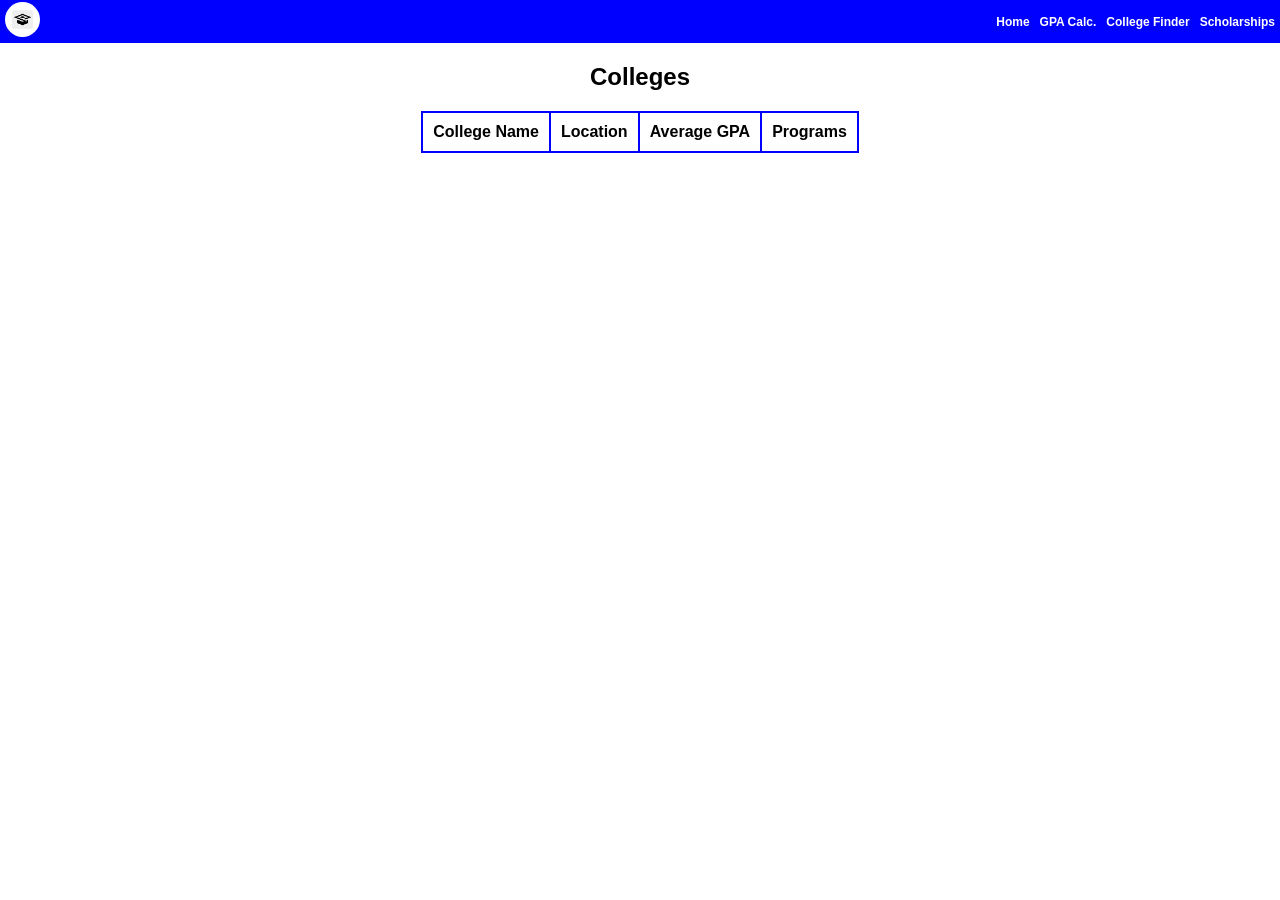
==== pages/collegeFinder.html @ cdf9012d "feat: setup college finder and scholarships pages and also data" ====
<!doctype html>
<html lang="en">
  <head>
    <meta charset="UTF-8" />
    <meta name="viewport" content="width=device-width, initial-scale=1.0" />
    <title>College Finder</title>
    <link rel="stylesheet" href="../styles/home.css" />
    <link rel="stylesheet" href="../styles/collegeFinder.css" />
    <link
      rel="apple-touch-icon"
      sizes="180x180"
      href="../assets/favicon/apple-touch-icon.png"
    />
    <link
      rel="icon"
      type="image/png"
      sizes="32x32"
      href="../assets/favicon/favicon-32x32.png"
    />
    <link
      rel="icon"
      type="image/png"
      sizes="16x16"
      href="../assets/favicon/favicon-16x16.png"
    />
    <link rel="manifest" href="../assets/favicon/site.webmanifest" />
  </head>
  <body>
    <nav>
      <div class="left-nav-section">
        <a href="home.html"
          ><img
            src="../assets/logo.png"
            alt="college launchpad logo"
            class="logo"
          />
        </a>
      </div>

      <div class="right-nav-section">
        <a href="home.html">Home</a>
        <a href="../pages/gpa-calculator.html">GPA Calc.</a>
        <a href="#">College Finder</a>
        <a href="scholarships.html">Scholarships</a>
      </div>
    </nav>

    <section>
      <h1>Colleges</h1>
      <table>
        <tr>
          <th>College Name</th>
          <th>Location</th>
          <th>Average GPA</th>
          <th>Programs</th>
        </tr>
      </table>
    </section>
  </body>
</html>
---- styles/home.css ----
body {
  margin: 0;
  font-family: Arial, Helvetica, sans-serif;
}

nav {
  background-color: blue;
  padding: 2px 5px;
  display: flex;
  justify-content: space-between;
  gap: 50px;
}

nav a {
  color: white;
  text-decoration: none;
  font-weight: bold;
  font-size: 12px;
}

.right-nav-section {
  display: flex;
  gap: 10px;
  align-items: center;
}

.logo {
  width: 35px;
  border-radius: 25px;
}
---- styles/collegeFinder.css ----
table,
th,
td {
  border: 2px solid blue;
  border-collapse: collapse;
  text-align: center;
  padding: 10px;
}

section {
  display: flex;
  flex-direction: column;
  justify-content: center;
  align-items: center;
}
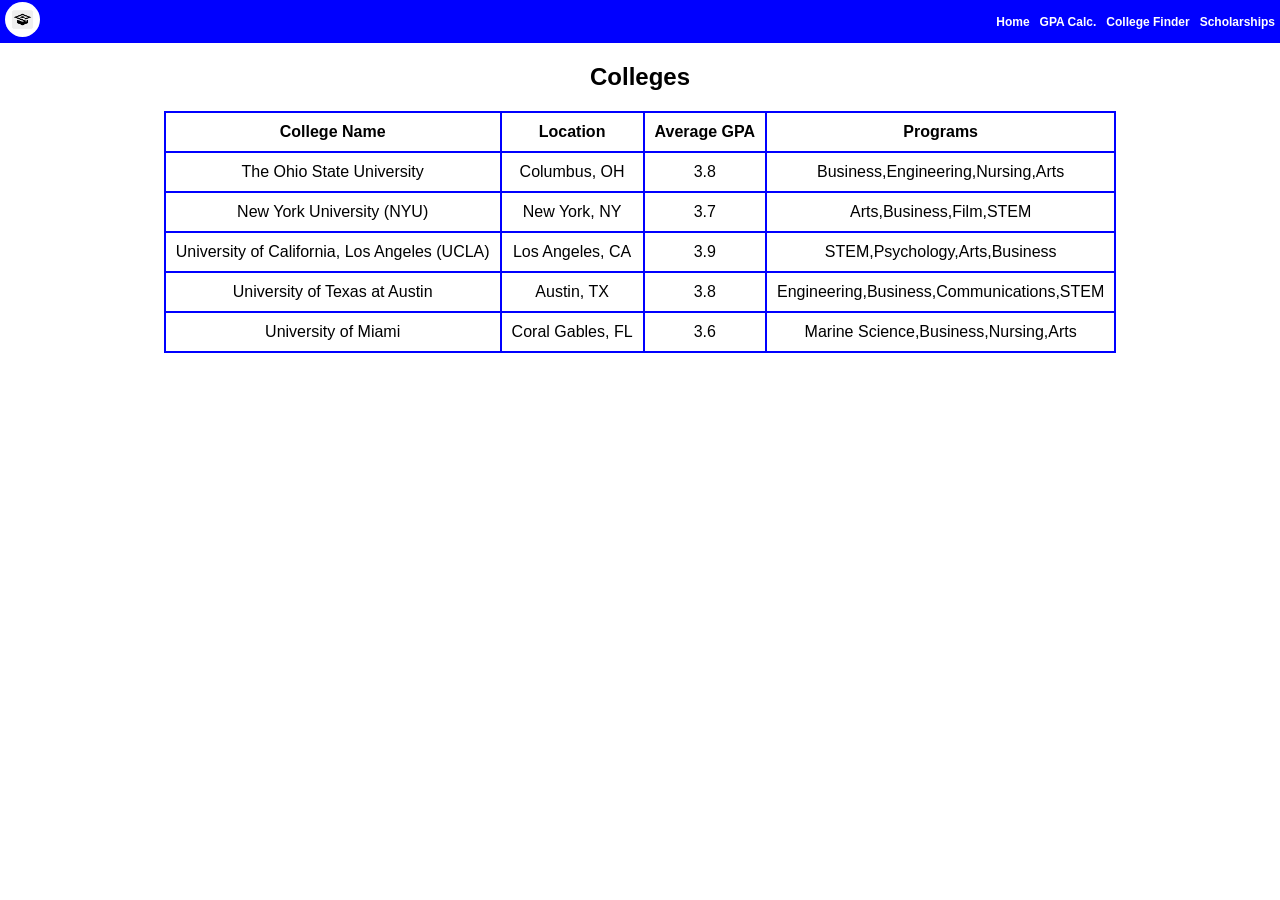
==== commit 3d7debe3: "feat: add logic to display list of scholarships and data from the array data" ====
--- a/pages/collegeFinder.html
+++ b/pages/collegeFinder.html
@@ -54,7 +54,10 @@
           <th>Average GPA</th>
           <th>Programs</th>
         </tr>
+        <tbody id="js-college-rows"></tbody>
       </table>
     </section>
+
+    <script type="module" src="../scripts/collegeFinder.js"></script>
   </body>
 </html>
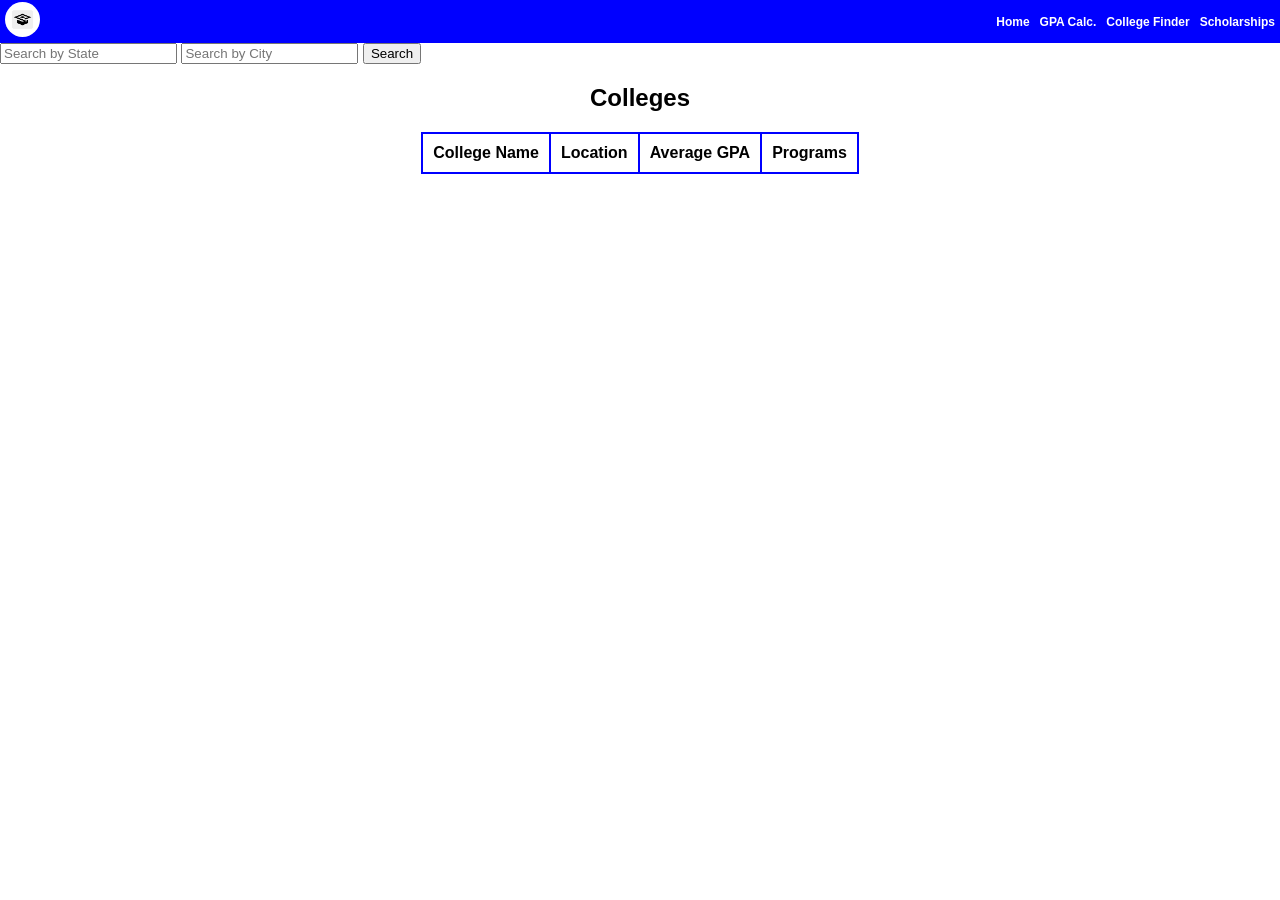
==== commit 4aa33da3: "feat: add search box and button to search based on city and or state" ====
--- a/pages/collegeFinder.html
+++ b/pages/collegeFinder.html
@@ -45,15 +45,27 @@
       </div>
     </nav>
 
+    <div>
+      <input
+        id="js-state-search-box"
+        type="text"
+        placeholder="Search by State"
+      />
+      <input id="js-city-search-box" type="text" placeholder="Search by City" />
+      <button id="js-search-button">Search</button>
+    </div>
+
     <section>
       <h1>Colleges</h1>
       <table>
-        <tr>
-          <th>College Name</th>
-          <th>Location</th>
-          <th>Average GPA</th>
-          <th>Programs</th>
-        </tr>
+        <thead>
+          <tr>
+            <th>College Name</th>
+            <th>Location</th>
+            <th>Average GPA</th>
+            <th>Programs</th>
+          </tr>
+        </thead>
         <tbody id="js-college-rows"></tbody>
       </table>
     </section>
--- a/styles/home.css
+++ b/styles/home.css
@@ -18,6 +18,10 @@
   font-size: 12px;
 }
 
+h1 {
+  text-align: center;
+}
+
 .right-nav-section {
   display: flex;
   gap: 10px;
@@ -28,3 +32,43 @@
   width: 35px;
   border-radius: 25px;
 }
+
+.card-container {
+  display: grid;
+  grid-template-columns: auto auto;
+  gap: 20px;
+  justify-content: center;
+  align-items: center;
+  margin-left: 10%;
+  margin-right: 10%;
+  margin-bottom: 10%;
+}
+
+.card {
+  border: 2px solid blue;
+  display: flex;
+  flex-direction: column;
+  justify-content: center;
+  align-items: center;
+  padding: 20px;
+  max-width: 600px;
+  border-radius: 20px;
+}
+
+.button {
+  background-color: blue;
+  color: white;
+  text-decoration: none;
+  padding: 8px 10px;
+  border-radius: 10px;
+}
+
+@media screen and (max-width: 600px) {
+  .card-container {
+    display: grid;
+    grid-template-columns: auto;
+    gap: 20px;
+    justify-content: center;
+    align-items: center;
+  }
+}
--- a/styles/collegeFinder.css
+++ b/styles/collegeFinder.css
@@ -12,4 +12,64 @@
   flex-direction: column;
   justify-content: center;
   align-items: center;
+  margin-left: 10%;
+  margin-right: 10%;
+  margin-bottom: 10%;
 }
+
+@media screen and (max-width: 600px) {
+  table thead {
+    display: none;
+  }
+
+  table {
+    display: block;
+    width: 100% !important;
+    max-width: 100% !important;
+    box-sizing: border-box;
+    border: none !important;
+  }
+
+  table tbody,
+  table tr,
+  table td {
+    display: block;
+    width: 100% !important;
+    box-sizing: border-box;
+  }
+
+  table tr {
+    margin: 0 0 20px 0;
+    padding: 12px;
+    border: 1px solid #ddd !important;
+    border-radius: 8px;
+    background-color: #fff;
+    box-shadow: 0 2px 4px rgba(0, 0, 0, 0.05);
+  }
+
+  table td {
+    text-align: left;
+    padding: 35px 10px 10px 10px !important;
+    position: relative;
+    border: none !important;
+    border-bottom: 1px dashed #eee !important;
+    word-break: keep-all;
+    overflow-wrap: break-word;
+  }
+
+  table td:last-child {
+    border-bottom: 0 !important;
+  }
+
+  table td::before {
+    content: attr(data-label);
+    position: absolute;
+    left: 10px;
+    top: 10px;
+    width: 100%;
+    text-align: left;
+    font-weight: bold;
+    color: #444;
+    white-space: normal;
+  }
+}
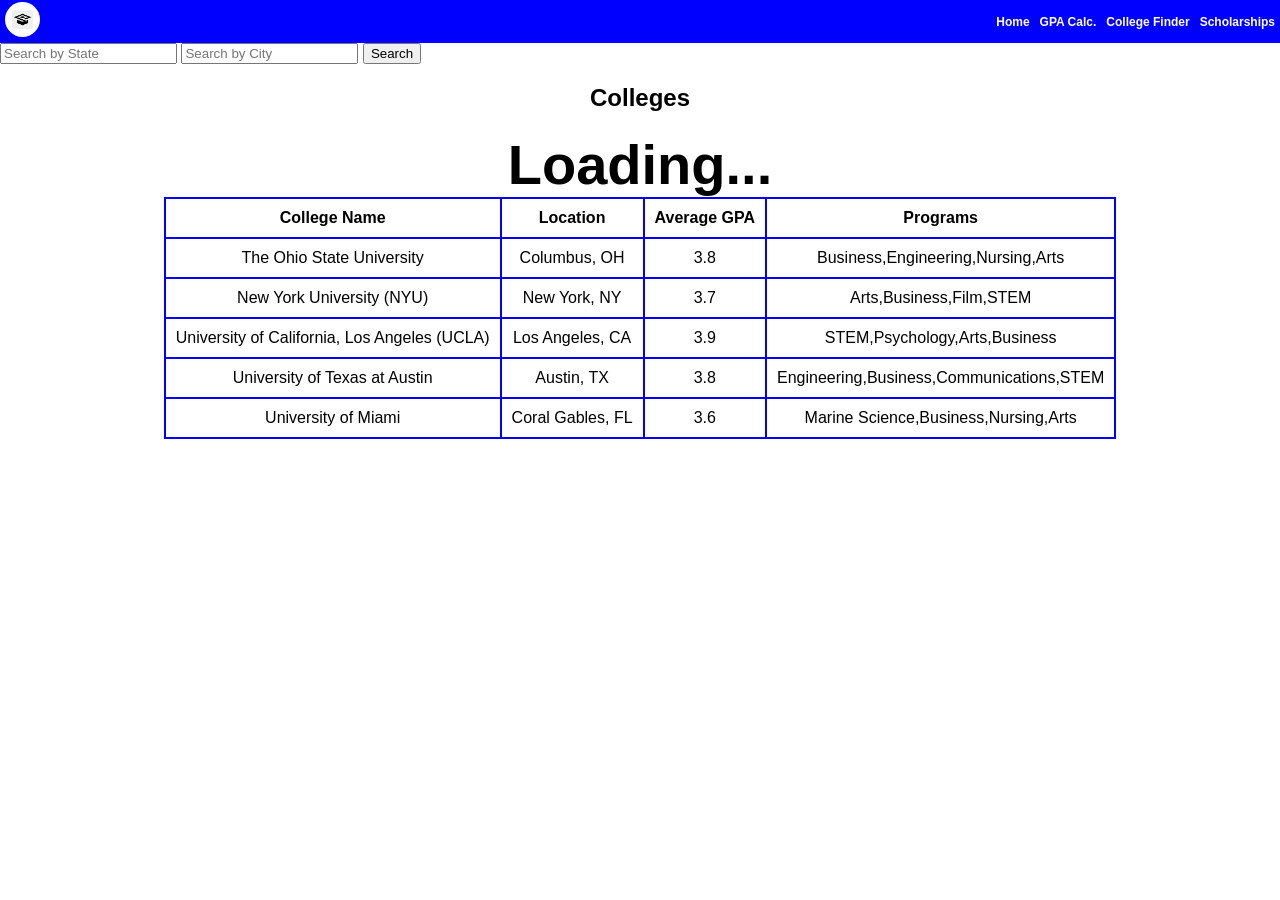
==== commit 2e21303e: "feat: add loading text" ====
--- a/pages/collegeFinder.html
+++ b/pages/collegeFinder.html
@@ -57,6 +57,7 @@
 
     <section>
       <h1>Colleges</h1>
+      <div class="loading">Loading...</div>
       <table>
         <thead>
           <tr>
--- a/styles/collegeFinder.css
+++ b/styles/collegeFinder.css
@@ -15,6 +15,16 @@
   margin-left: 10%;
   margin-right: 10%;
   margin-bottom: 10%;
+}
+
+.hidden {
+  display: none;
+}
+
+.loading {
+  font-weight: bold;
+  font-size: 3.5rem;
+  text-align: center;
 }
 
 @media screen and (max-width: 600px) {
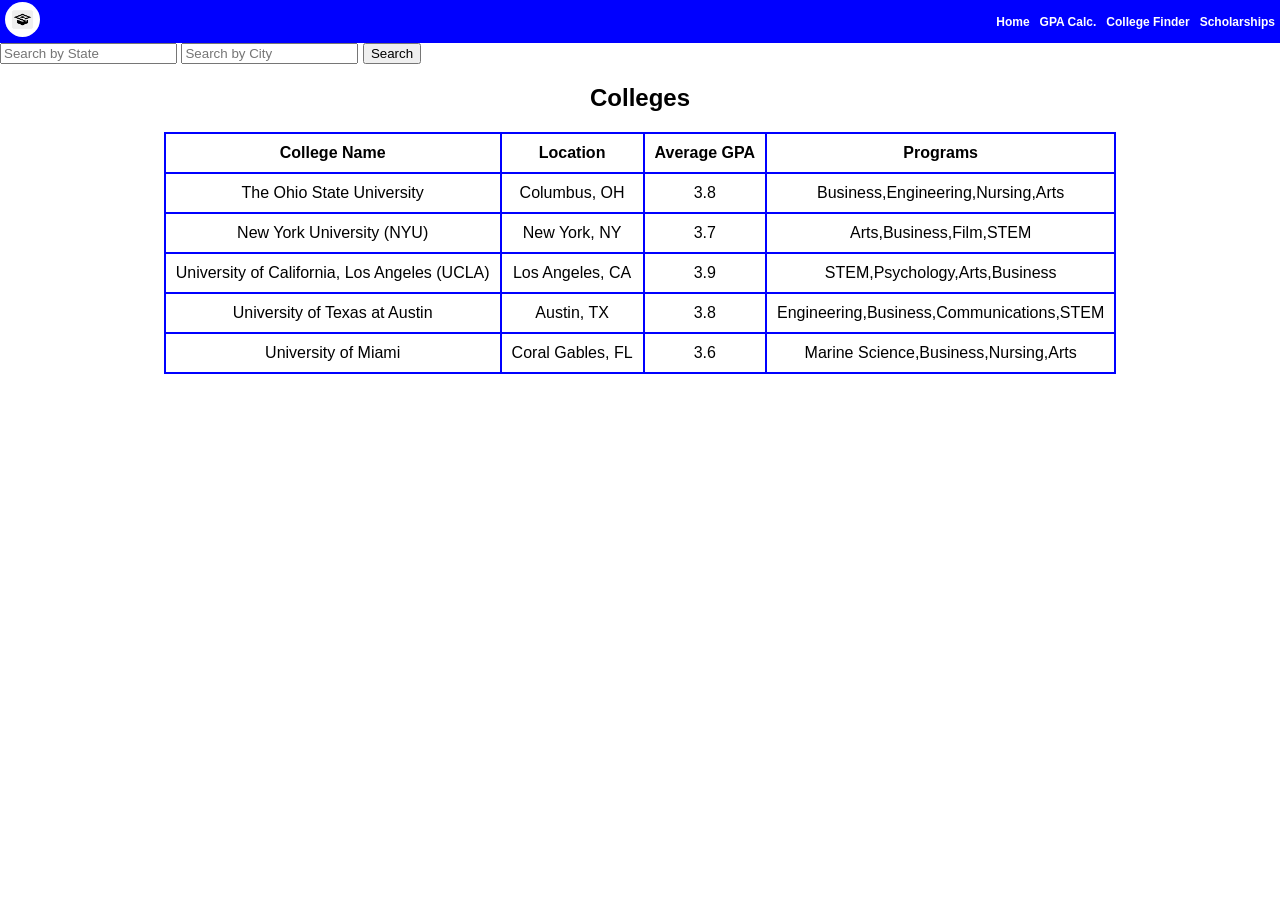
==== commit b8c5a217: "style: hide loading text" ====
--- a/pages/collegeFinder.html
+++ b/pages/collegeFinder.html
@@ -57,7 +57,7 @@
 
     <section>
       <h1>Colleges</h1>
-      <div class="loading">Loading...</div>
+      <div class="loading hidden">Loading...</div>
       <table>
         <thead>
           <tr>
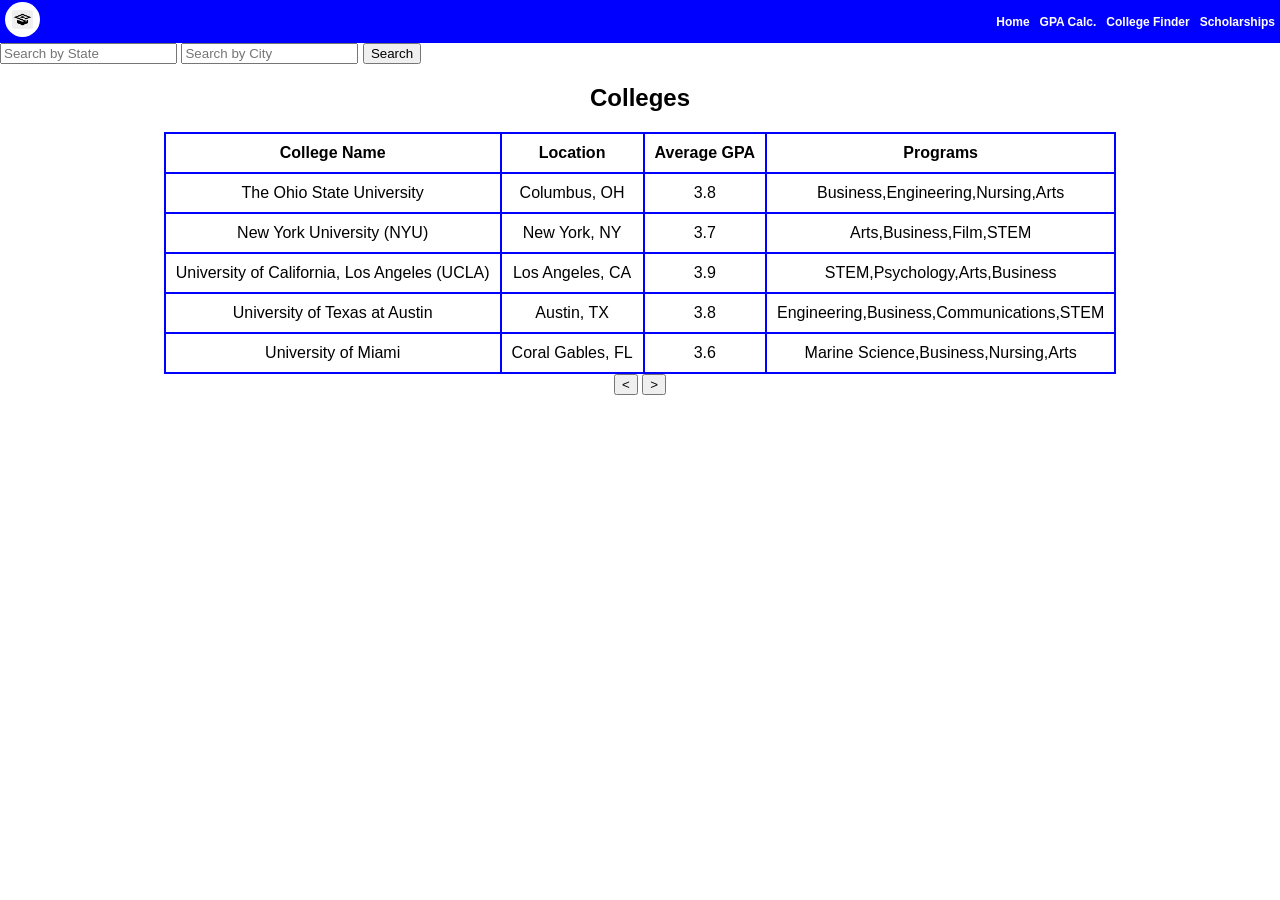
==== commit 5b0da17f: "feat: add pagination buttons and functionality for college list" ====
--- a/pages/collegeFinder.html
+++ b/pages/collegeFinder.html
@@ -58,7 +58,7 @@
     <section>
       <h1>Colleges</h1>
       <div class="loading hidden">Loading...</div>
-      <table>
+      <table class="college-table">
         <thead>
           <tr>
             <th>College Name</th>
@@ -69,6 +69,10 @@
         </thead>
         <tbody id="js-college-rows"></tbody>
       </table>
+      <div class="button-container">
+        <button class="btn" id="js-prev-btn"><</button>
+        <button class="btn" id="js-nxt-btn">></button>
+      </div>
     </section>
 
     <script type="module" src="../scripts/collegeFinder.js"></script>
